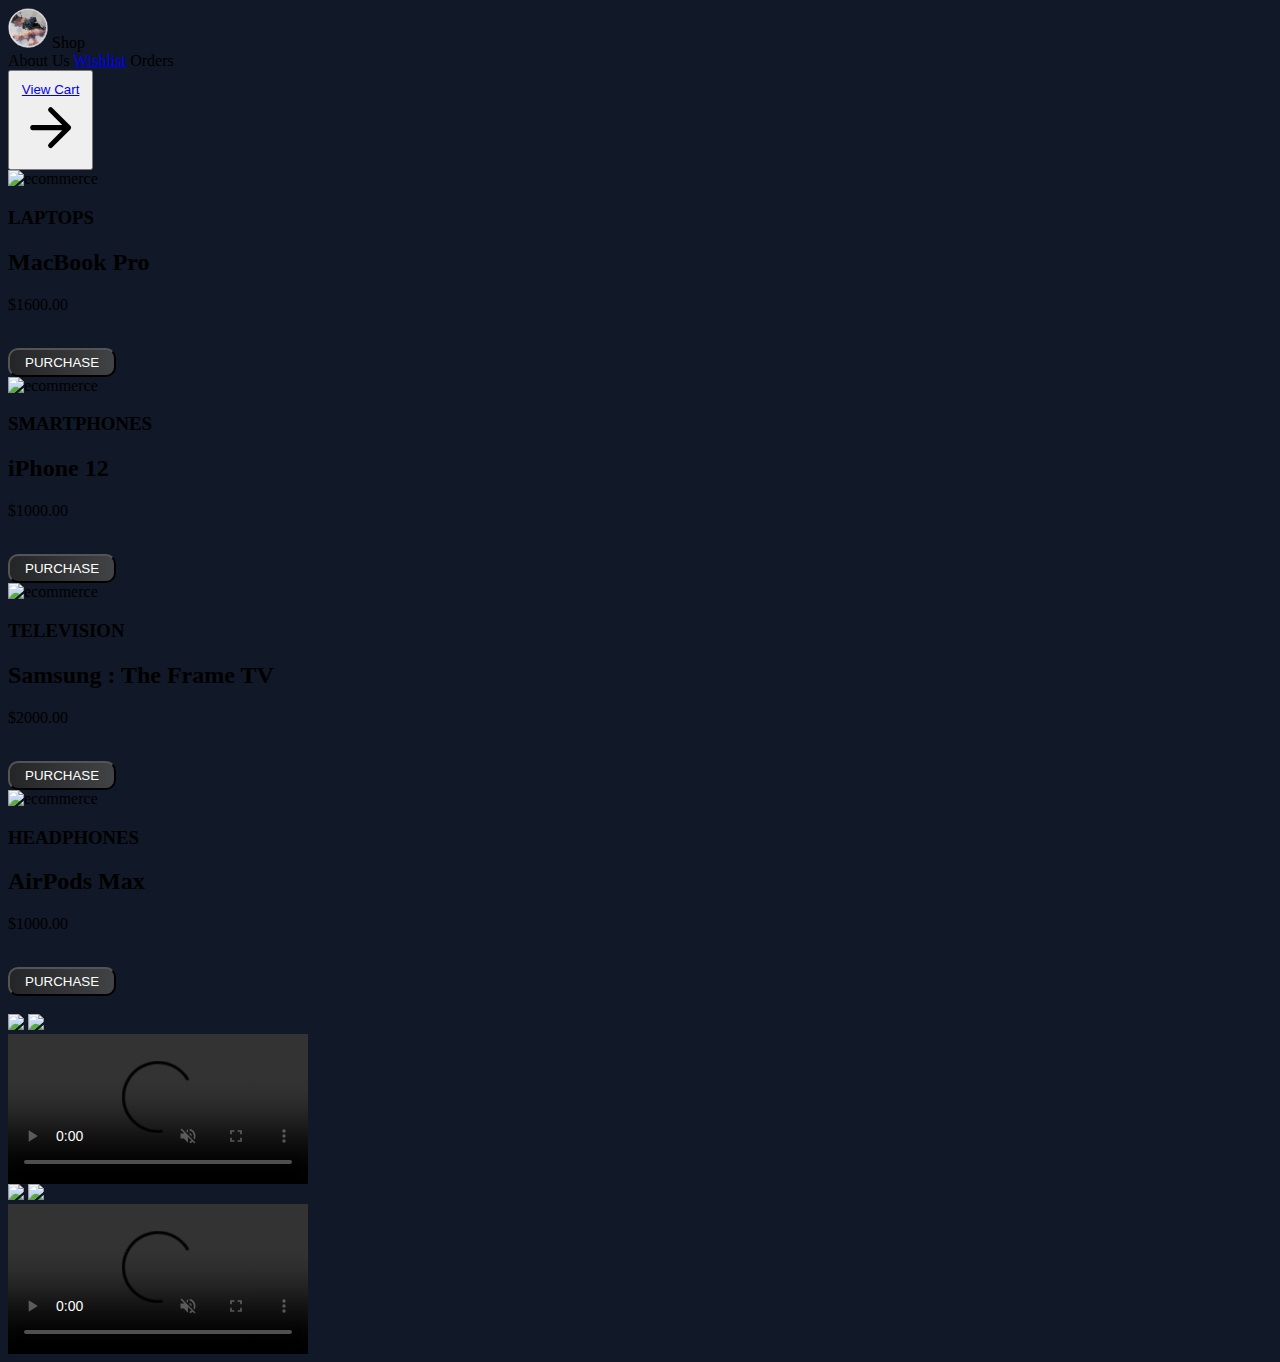
==== index.html @ a8f18200 "Add files via upload" ====
<html>
    <head>
        <title>
            Shop
        </title>
        <link rel="icon" type="image/png" href="/svg.png"/>
        <link rel = "stylesheet" href = "style.scss">
        <link rel = "stylesheet" href = "style.css">
        <link rel = "stylesheet" href = "https://cdnjs.cloudflare.com/ajax/libs/tailwindcss/2.1.2/tailwind.min.css">
    </head>
    <body>
        <header class="text-gray-400 bg-gray-900 body-font">
            <div class="container mx-auto flex flex-wrap p-5 flex-col md:flex-row items-center">
              <a class="flex title-font font-medium items-center text-white mb-4 md:mb-0">
                <image class = "logo" src = "svg.png"></image>
                <span class="ml-3 text-xl">Shop</span>
              </a>
              <nav class="md:mr-auto md:ml-4 md:py-1 md:pl-4 md:border-l md:border-gray-700	flex flex-wrap items-center text-base justify-center">
                <a class="mr-5 hover:text-white">About Us</a>
                <a class="mr-5 hover:text-white" href = "https://www.amazon.in/hz/wishlist/ls/350WXX8QSX6Y9/ref=nav_wishlist_lists_5?_encoding=UTF8&type=wishlist" target="_blank">Wishlist</a>
                <a class="mr-5 hover:text-white">Orders</a>
              </nav>
              <button href = "cart.html"class="inline-flex items-center bg-gray-800 border-0 py-1 px-3 focus:outline-none hover:bg-gray-700 rounded text-base mt-4 md:mt-0"><a class = "view" href = "cart.html">View Cart </a>
                <svg fill="none" stroke="currentColor" stroke-linecap="round" stroke-linejoin="round" stroke-width="2" class="w-4 h-4 ml-1" viewBox="0 0 24 24">
                  <path d="M5 12h14M12 5l7 7-7 7"></path>
                </svg>
              </button>
            </div>
          </header>
          <section class="text-gray-400 bg-gray-900 body-font">
            <div class="container px-5 py-24 mx-auto">
              <div class="flex flex-wrap -m-4">
                <div class="lg:w-1/4 md:w-1/2 p-4 w-full">
                  <a class="block relative h-48 rounded overflow-hidden">
                    <img alt="ecommerce" class="object-cover object-center w-full h-full block" src="https://store.storeimages.cdn-apple.com/4668/as-images.apple.com/is/macbook-pro-13-og-202011?wid=1200&hei=630&fmt=jpeg&qlt=95&.v=1604347427000">
                  </a>
                  <div class="mt-4">
                    <h3 class="text-gray-500 text-xs tracking-widest title-font mb-1">LAPTOPS</h3>
                    <h2 class="text-white title-font text-lg font-medium">MacBook Pro</h2>
                    <p class="mt-1">$1600.00</p>
                    <br>
                    <button class = "btn-grad">Purchase</button>
                  </div>
                </div>
                <div class="lg:w-1/4 md:w-1/2 p-4 w-full">
                  <a class="block relative h-48 rounded overflow-hidden">
                    <img alt="ecommerce" class="object-cover object-center w-full h-full block" src="https://iphone12specifications.com/wp-content/uploads/2020/10/Apple-iPhone-12-Mini-Specifications-1024x683.jpg">
                  </a>
                  <div class="mt-4">
                    <h3 class="text-gray-500 text-xs tracking-widest title-font mb-1">SMARTPHONES</h3>
                    <h2 class="text-white title-font text-lg font-medium">iPhone 12</h2>
                    <p class="mt-1">$1000.00</p>
                    <br>
                    <button class = "btn-grad">Purchase</button>
                  </div>
                </div>
                <div class="lg:w-1/4 md:w-1/2 p-4 w-full">
                  <a class="block relative h-48 rounded overflow-hidden">
                    <img alt="ecommerce" class="object-cover object-center w-full h-full block" src="https://www.cnet.com/a/img/GG0wQMU4DI3IhdhS2hfQ1QZQVeg=/940x0/2021/01/05/b7af6b87-5687-4697-85a9-a68eddf71d93/4h4a3732-00-01-58-20-still004.jpg">
                  </a>
                  <div class="mt-4">
                    <h3 class="text-gray-500 text-xs tracking-widest title-font mb-1">TELEVISION</h3>
                    <h2 class="text-white title-font text-lg font-medium">Samsung : The Frame TV</h2>
                    <p class="mt-1">$2000.00</p>
                    <br>
                    <button class = "btn-grad">Purchase</button>
                  </div>
                </div>
                <div class="lg:w-1/4 md:w-1/2 p-4 w-full">
                  <a class="block relative h-48 rounded overflow-hidden">
                    <img alt="ecommerce" class="object-cover object-center w-full h-full block" src="https://store.storeimages.cdn-apple.com/4982/as-images.apple.com/is/airpods-max-hero-select-202011_FMT_WHH?wid=750&hei=556&fmt=jpeg&qlt=80&.v=1603842301000">
                  </a>
                  <div class="mt-4">
                    <h3 class="text-gray-500 text-xs tracking-widest title-font mb-1">HEADPHONES</h3>
                    <h2 class="text-white title-font text-lg font-medium">AirPods Max</h2>
                    <p class="mt-1">$1000.00</p>
                    <br>
                    <button class = "btn-grad">Purchase</button>
                    <br>
                  </div>
                </div>
                
                  </div>
                </div>
              </div>
            </div>
          </section>
          <img src = "https://i.ytimg.com/vi/awTP7IUY3uo/maxresdefault.jpg">
          <img src = "https://www.apple.com/v/imac-24/b/images/overview/hero_endframe__fpycn08d62ai_large_2x.jpg">
          <video autoplay muted controls id="bbgVid">
            <source src="less.mp4" type="video/mp4">
          </video>
          <img src = "https://storage.googleapis.com/pr-newsroom-wp/1/2021/06/TTH_FTR-Header.png">
          <img src = "https://help.nflxext.com/43e0db2f-fea0-4308-bfb9-09f2a88f6ee4_what_is_netflix_1_en.png">
            
            <video autoplay muted controls id="bbgVid">
              <source src="iphone less.mp4" type="video/mp4">
              </video>
</body>
</html>
---- style.css ----
.btn-grad {background-image: linear-gradient(to right, #232526 0%, #414345  51%, #232526  100%)}
         .btn-grad {
            padding: 5px 15px;
            text-align: center;
            text-transform: uppercase;
            transition: 0.5s;
            background-size: 200% auto;
            color: white;            
            border-radius: 10px;
            display: block;
          }

          .btn-grad:hover {
            background-position: right center; /* change the direction of the change here */
            color: #fff;
            text-decoration: none;
          }
         .logo{
             height :40px;
             width: 40px;
         }

         .image{
           display: flex;
           align-items: center;
           margin-left: 90px;
           margin-top: none;
           padding-top: none;
         }
         body{
           background:#111827;
         }
         table{
          font-size: 50px;
          border:5px solid black;
          margin-left: 190px;
          margin-top: 55px;
          border-color: none;
          display: flex;
          text-align: center;
          justify-content: center;
      }
       
      th{
        padding-right: 20px;
        padding-left: 20px;
      }
       
       .name{
         text-align: center;
         padding-top: 20px;
         padding-bottom: 20px;
         padding-left: 20px;
       }
       
      button{
          padding: 10px 10px;
      }
       
      #name{
          font-size: 30px;
      }
      
       
      .btn-grad1 {background-image: linear-gradient(to right, #232526 0%, #414345  51%, #232526  100%)}
      .btn-grad1 {
         padding: 5px 15px;
         text-align: center;
         text-transform: uppercase;
         transition: 0.5s;
         background-size: 200% auto;
         color: white;            
         border-radius: 10px;
         display: block;
         font-size: 25px;
         margin-left:30px ;
       
         
       }

       .btn-grad1:hover {
         background-position: right center; /* change the direction of the change here */
         color: #fff;
         text-decoration: none;}
        .name{
          font-size: 30px;
          color: darkgrey;
        }
        video{
          display:block;
          margin-bottom: lem;
        }
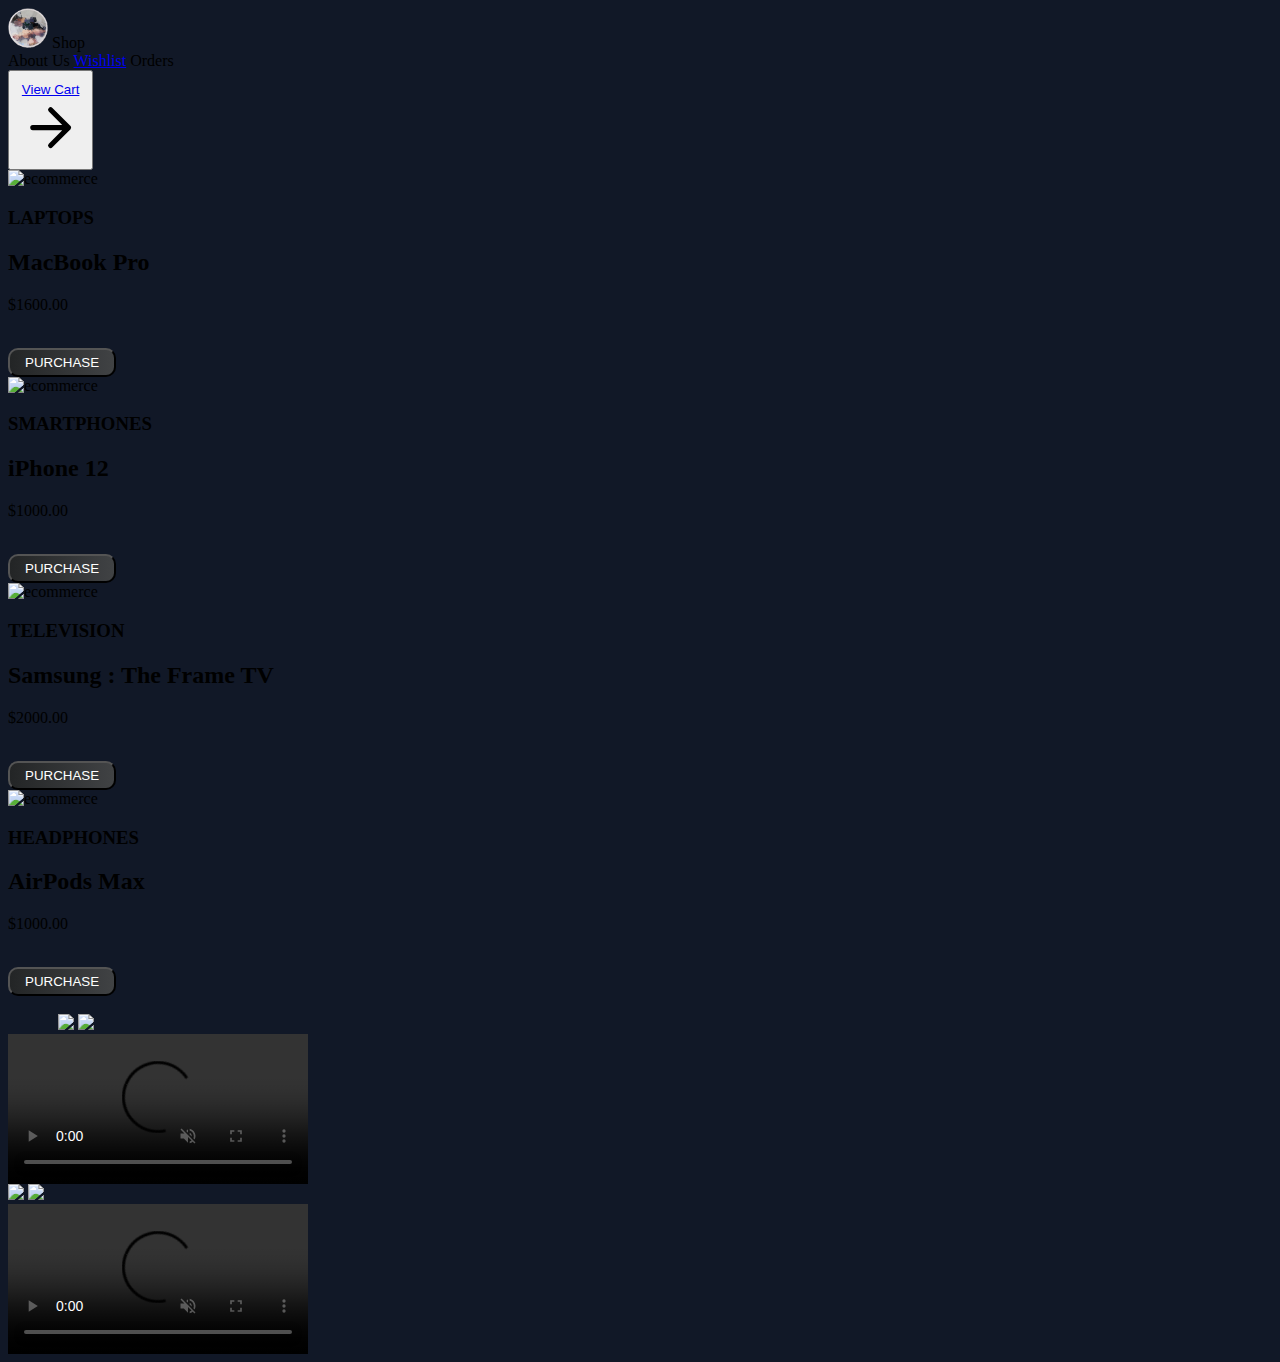
==== commit befea7d6: "Update index.html" ====
--- a/index.html
+++ b/index.html
@@ -3,7 +3,7 @@
         <title>
             Shop
         </title>
-        <link rel="icon" type="image/png" href="/svg.png"/>
+        <link rel="icon" type="image/png">
         <link rel = "stylesheet" href = "style.scss">
         <link rel = "stylesheet" href = "style.css">
         <link rel = "stylesheet" href = "https://cdnjs.cloudflare.com/ajax/libs/tailwindcss/2.1.2/tailwind.min.css">
@@ -85,7 +85,7 @@
               </div>
             </div>
           </section>
-          <img src = "https://i.ytimg.com/vi/awTP7IUY3uo/maxresdefault.jpg">
+          <img class = "ipad" src = "https://store.storeimages.cdn-apple.com/4982/as-images.apple.com/is/ipad-pro-og-202104?wid=1200&hei=630&fmt=jpeg&qlt=95&.v=1618674417000">
           <img src = "https://www.apple.com/v/imac-24/b/images/overview/hero_endframe__fpycn08d62ai_large_2x.jpg">
           <video autoplay muted controls id="bbgVid">
             <source src="less.mp4" type="video/mp4">
@@ -97,4 +97,4 @@
               <source src="iphone less.mp4" type="video/mp4">
               </video>
 </body>
-</html>+</html>
--- a/style.css
+++ b/style.css
@@ -21,7 +21,8 @@
              height :40px;
              width: 40px;
          }
-
+         .ipad{
+                  margin-left: 50px;}
          .image{
            display: flex;
            align-items: center;
@@ -91,4 +92,4 @@
         video{
           display:block;
           margin-bottom: lem;
-        }+        }
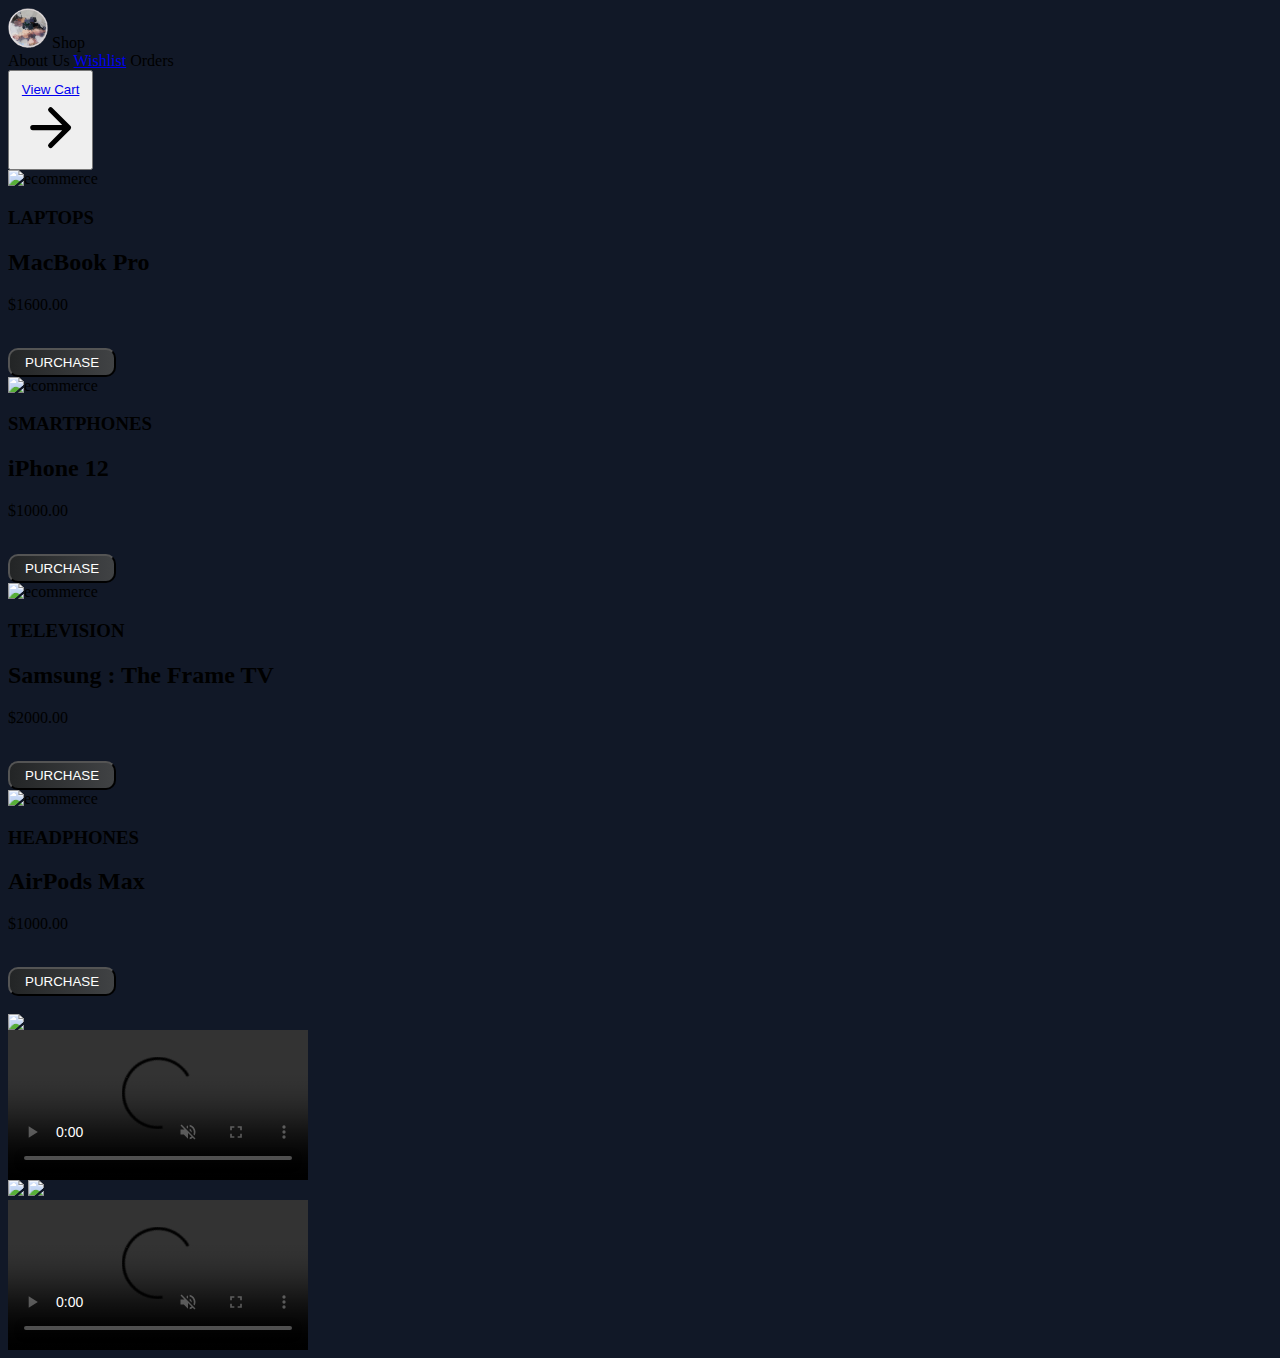
==== commit b7853bb3: "Update index.html" ====
--- a/index.html
+++ b/index.html
@@ -85,7 +85,7 @@
               </div>
             </div>
           </section>
-          <img class = "ipad" src = "https://store.storeimages.cdn-apple.com/4982/as-images.apple.com/is/ipad-pro-og-202104?wid=1200&hei=630&fmt=jpeg&qlt=95&.v=1618674417000">
+          
           <img src = "https://www.apple.com/v/imac-24/b/images/overview/hero_endframe__fpycn08d62ai_large_2x.jpg">
           <video autoplay muted controls id="bbgVid">
             <source src="less.mp4" type="video/mp4">
--- a/style.css
+++ b/style.css
@@ -22,7 +22,9 @@
              width: 40px;
          }
          .ipad{
-                  margin-left: 50px;}
+                  margin-left: 150px;
+                  align-items: center;                  
+}
          .image{
            display: flex;
            align-items: center;
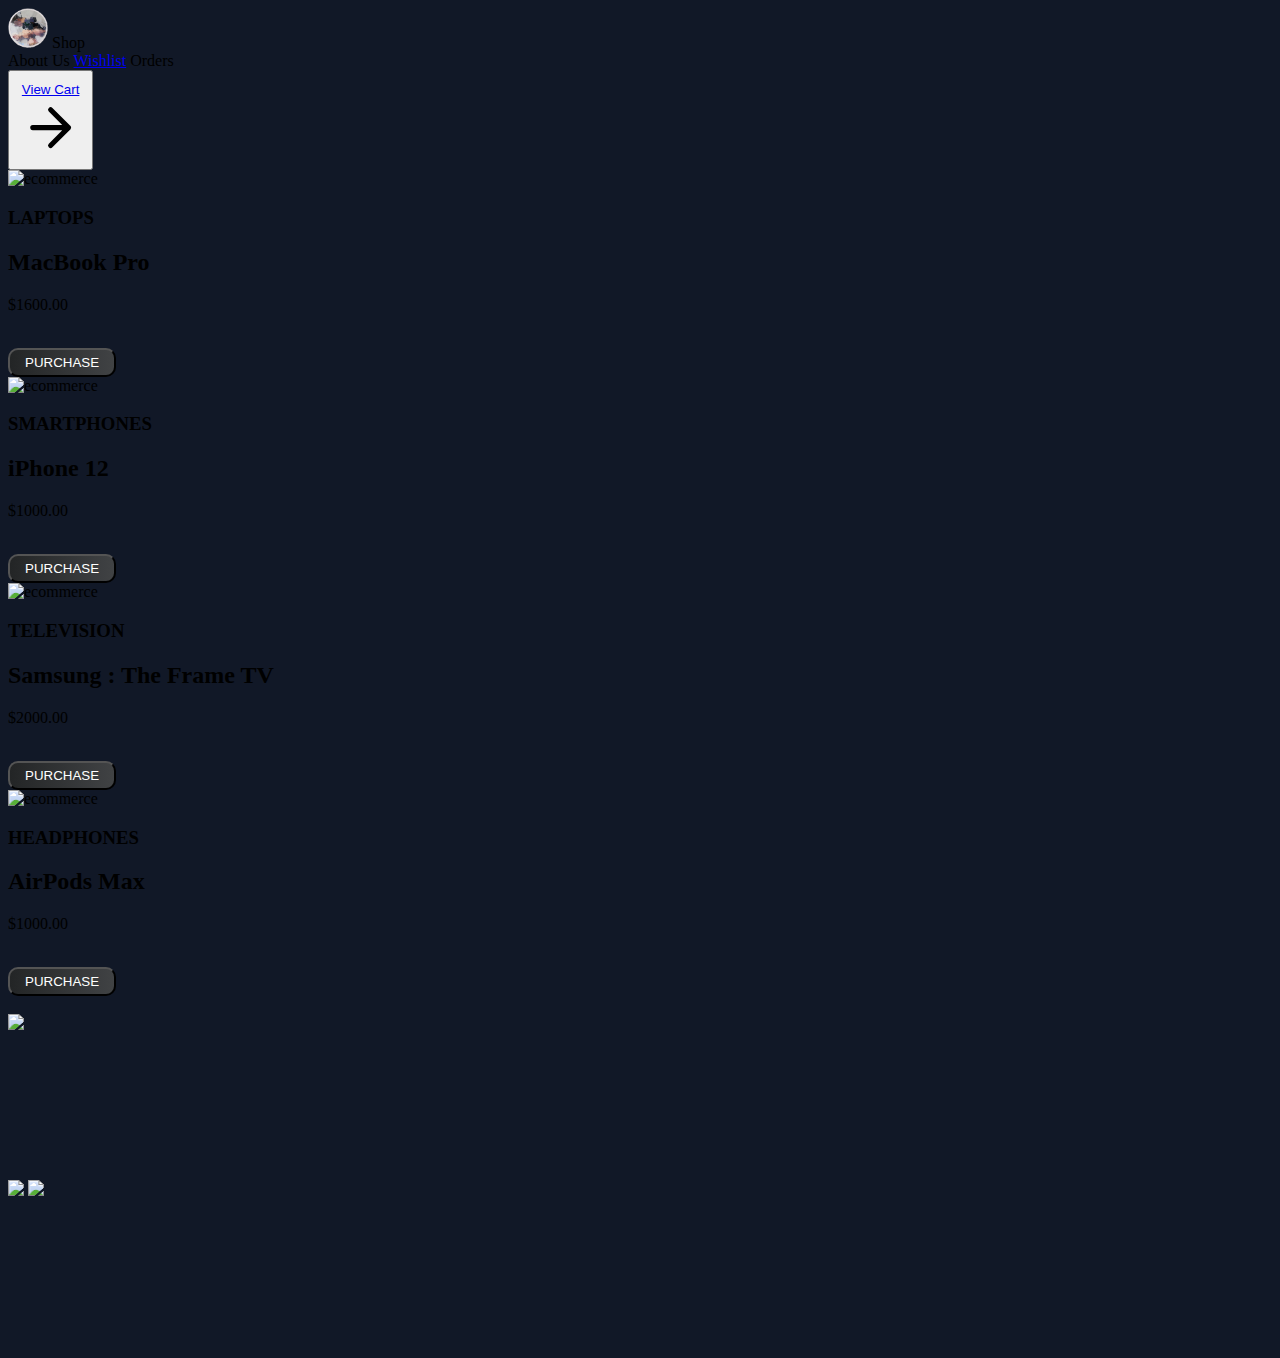
==== commit 2ee4a816: "Update index.html" ====
--- a/index.html
+++ b/index.html
@@ -3,7 +3,7 @@
         <title>
             Shop
         </title>
-        <link rel="icon" type="image/png">
+        <link rel="icon" href="svg.png" type="image/png" sizes="16x16">
         <link rel = "stylesheet" href = "style.scss">
         <link rel = "stylesheet" href = "style.css">
         <link rel = "stylesheet" href = "https://cdnjs.cloudflare.com/ajax/libs/tailwindcss/2.1.2/tailwind.min.css">
@@ -87,13 +87,13 @@
           </section>
           
           <img src = "https://www.apple.com/v/imac-24/b/images/overview/hero_endframe__fpycn08d62ai_large_2x.jpg">
-          <video autoplay muted controls id="bbgVid">
+          <video autoplay muted loop id="bbgVid">
             <source src="less.mp4" type="video/mp4">
           </video>
           <img src = "https://storage.googleapis.com/pr-newsroom-wp/1/2021/06/TTH_FTR-Header.png">
           <img src = "https://help.nflxext.com/43e0db2f-fea0-4308-bfb9-09f2a88f6ee4_what_is_netflix_1_en.png">
             
-            <video autoplay muted controls id="bbgVid">
+            <video autoplay muted loop id="bbgVid">
               <source src="iphone less.mp4" type="video/mp4">
               </video>
 </body>
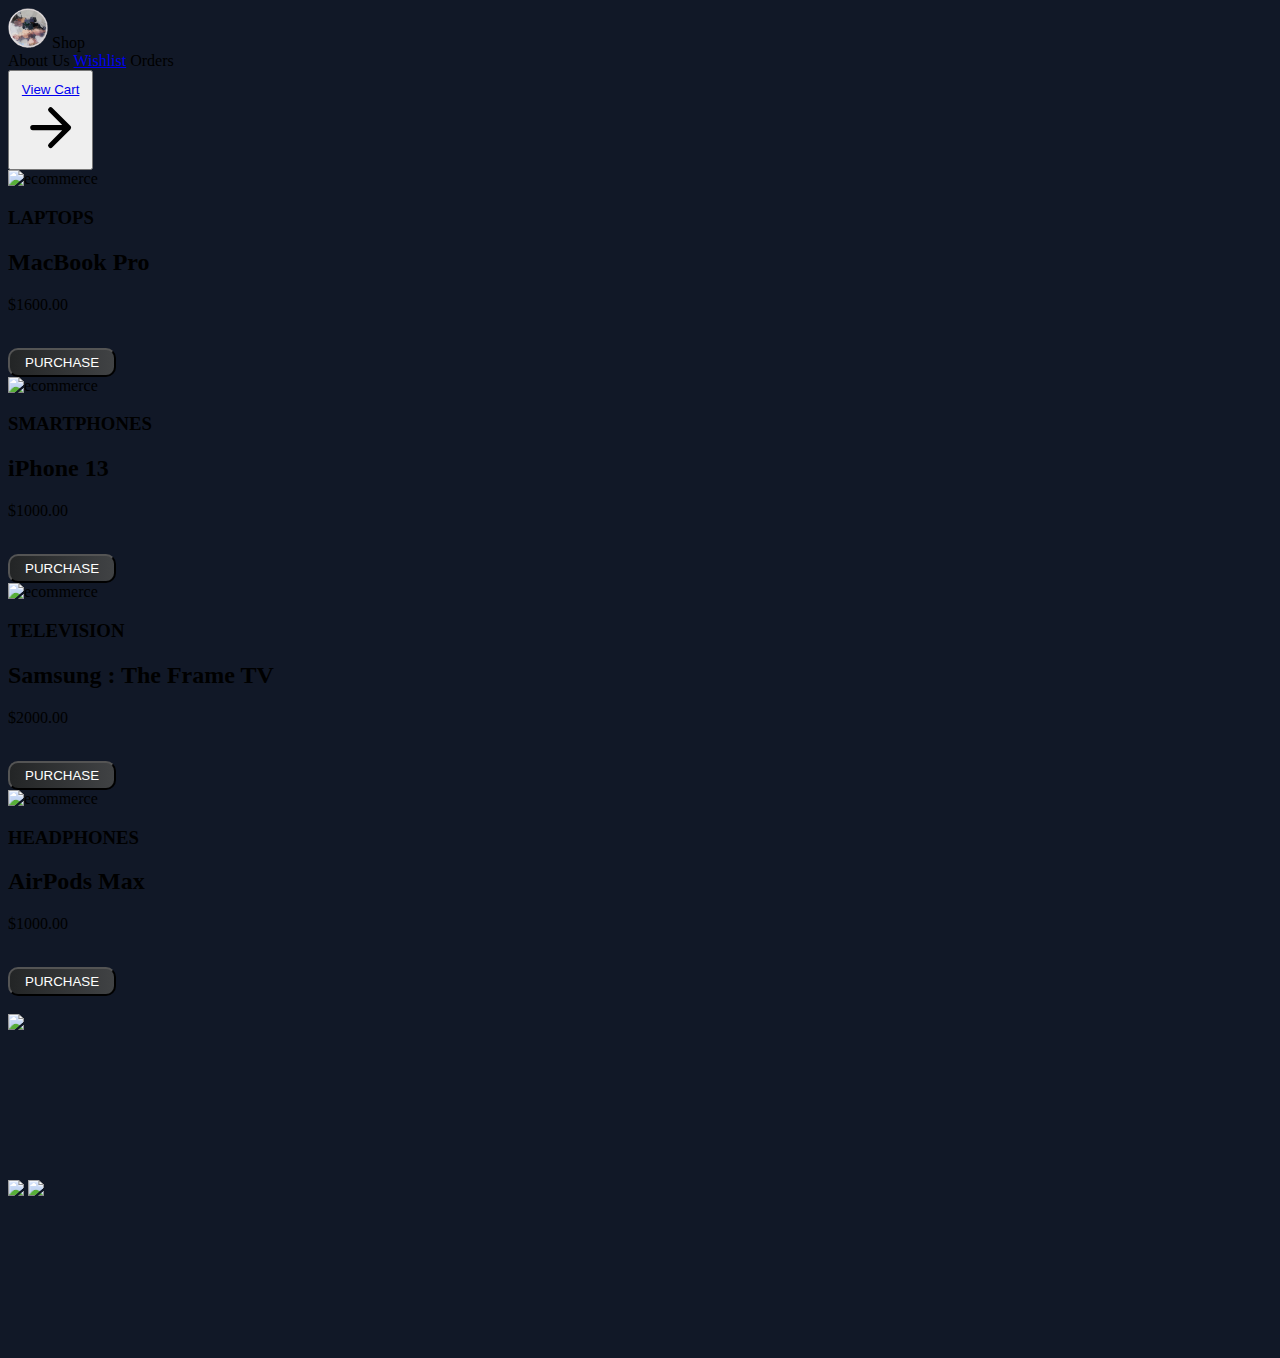
==== commit ce0ac968: "Update index.html" ====
--- a/index.html
+++ b/index.html
@@ -44,11 +44,11 @@
                 </div>
                 <div class="lg:w-1/4 md:w-1/2 p-4 w-full">
                   <a class="block relative h-48 rounded overflow-hidden">
-                    <img alt="ecommerce" class="object-cover object-center w-full h-full block" src="https://iphone12specifications.com/wp-content/uploads/2020/10/Apple-iPhone-12-Mini-Specifications-1024x683.jpg">
+                    <img alt="ecommerce" class="object-cover object-center w-full h-full block" src="https://www.apple.com/newsroom/images/product/iphone/standard/Apple_iphone13_colors_09142021_big.jpg.large.jpg">
                   </a>
                   <div class="mt-4">
                     <h3 class="text-gray-500 text-xs tracking-widest title-font mb-1">SMARTPHONES</h3>
-                    <h2 class="text-white title-font text-lg font-medium">iPhone 12</h2>
+                    <h2 class="text-white title-font text-lg font-medium">iPhone 13</h2>
                     <p class="mt-1">$1000.00</p>
                     <br>
                     <button class = "btn-grad">Purchase</button>
